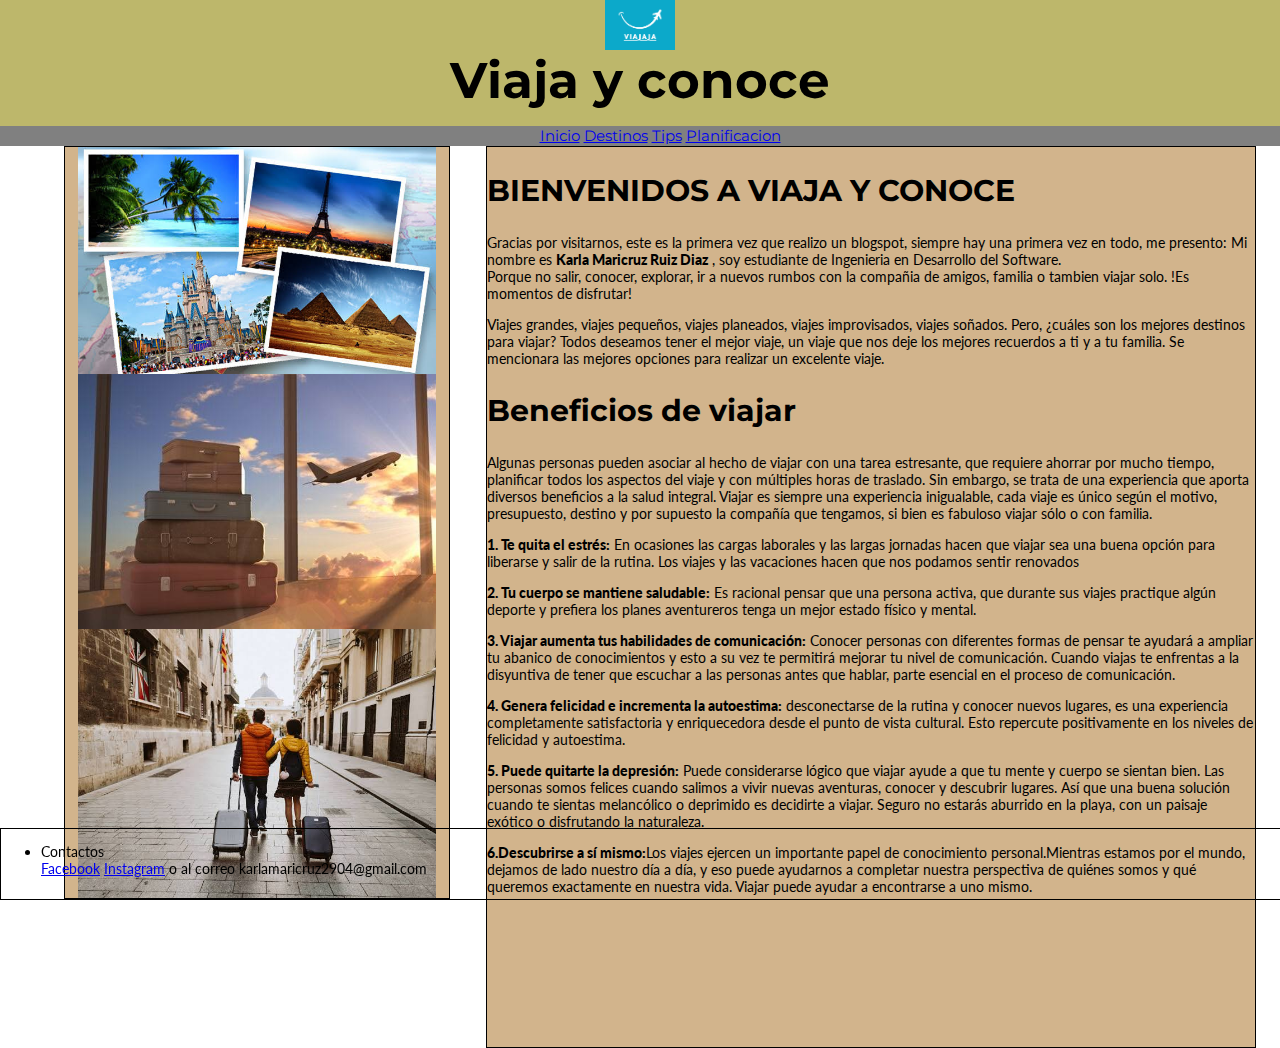
==== index.html @ bdce4a97 "First commit" ====
<!DOCTYPE html>
<html lang="en">
<head>
    <meta charset="UTF-8">
    <meta http-equiv="X-UA-Compatible" content="IE=edge">
    <meta name="viewport" content="width=device-width, initial-scale=1.0">
    <title>Mi Blog</title>
    <link href=link rel="preconnect" href="https://fonts.gstatic.com">
    <link href="https://fonts.googleapis.com/css2?family=Lato:wght@400;700&family=Montserrat:ital,wght@1,700&display=swap" rel="stylesheet">
    <link rel="stylesheet" href="./assets/css/index.css">
</head>
<body>
    <header>
        <img src="./img/viaja.jpg" alt="logo del blog">
        <span class="titulo"><h1>Viaja y conoce</h1></span>
        <nav>
            <ul>
                <a href="/index.html">Inicio</a>
               <a href="/destino.html">Destinos</a>
               <a href="/tips.html">Tips</a>
               <a href="/planifica.html">Planificacion</a>
            </ul>
        </nav>
    </header>
    <main>
        <section class="main-texto box2">
            <h2>BIENVENIDOS A VIAJA Y CONOCE</h2>
            <p>Gracias por visitarnos, este es la primera vez que realizo un blogspot, siempre hay una primera vez en todo, me presento:
            Mi nombre es <span>Karla Maricruz Ruiz Diaz</span> , soy estudiante de Ingenieria en Desarrollo del Software.<br>
        Porque no salir, conocer, explorar, ir a nuevos rumbos con la compañia de amigos, familia o tambien viajar solo. !Es momentos de disfrutar!</p>
        <p>
            Viajes grandes, viajes pequeños, viajes planeados, viajes improvisados, viajes soñados.
            Pero, ¿cuáles son los mejores destinos para viajar? Todos deseamos tener el mejor viaje, un viaje que 
            nos deje los mejores recuerdos a ti y a tu familia. Se mencionara las mejores opciones para realizar un
            excelente viaje.
        </p>
        <h2>
            Beneficios de viajar
        </h2>
       
            Algunas personas pueden asociar al hecho de viajar con una tarea estresante, que requiere ahorrar por mucho tiempo, planificar todos los aspectos del viaje y
            con múltiples horas de traslado. Sin embargo, se trata de una experiencia que aporta diversos beneficios a la salud integral. Viajar es siempre una experiencia
            inigualable, cada viaje es único según el motivo, presupuesto, destino  y por supuesto la compañía que tengamos, si bien es fabuloso viajar sólo o con familia.
            <p><span>1. Te quita el estrés:</span> En ocasiones las cargas laborales y las largas jornadas hacen que viajar sea una buena opción para liberarse 
            y salir de la rutina. Los viajes y las vacaciones hacen que nos podamos sentir renovados</p>
            <p><span>2. Tu cuerpo se mantiene saludable:</span> Es racional pensar que una persona activa, 
            que durante sus viajes practique algún deporte y prefiera los planes aventureros tenga un mejor estado físico y mental.</p>
            <p><span>3. Viajar aumenta tus habilidades de comunicación:</span> Conocer personas con diferentes formas de pensar te ayudará a ampliar tu abanico de conocimientos y esto a su vez te permitirá mejorar tu nivel de comunicación.
            Cuando viajas te enfrentas a la disyuntiva de tener que escuchar a las personas antes que hablar, parte esencial en el proceso de comunicación.</p> 
            <p><span>4. Genera felicidad e incrementa la autoestima:</span> desconectarse de la rutina y conocer nuevos lugares, es una experiencia completamente satisfactoria 
            y enriquecedora desde el punto de vista cultural. Esto repercute positivamente en los niveles de felicidad y autoestima.</p>
            <p><span>5. Puede quitarte la depresión:</span> Puede considerarse lógico que viajar ayude a que tu mente y cuerpo se sientan bien. Las personas somos felices cuando salimos a 
            vivir nuevas aventuras, conocer y descubrir lugares. Así que una buena solución cuando te sientas melancólico o deprimido es decidirte a viajar. 
            Seguro no estarás aburrido en la playa, con un paisaje exótico o disfrutando la naturaleza.</p>
            <p><span>6.Descubrirse a sí mismo:</span>Los viajes ejercen un importante papel de conocimiento personal.Mientras estamos por el mundo, dejamos de lado nuestro día a día,
            y eso puede ayudarnos a completar nuestra perspectiva de quiénes somos y qué queremos exactamente en nuestra vida. Viajar puede ayudar a encontrarse a uno mismo.
            </p>
           </section>
           <section class="main-imagen box2">
               <img class="imagen" src="/img/travel.jpg">
               <img class="imagen" src="/img/vuelo.jpg">
               <img class="imagen" src="/img/conocer.jpg">
           </section>
    </main>
    <footer>
       <ul>
           <li>Contactos</li>
           <a href="https://web.facebook.com/El-blog-de-viajes-108639371430839"target="_blank">Facebook</a> 
           <a href="https://instagram.com/viajeselblogde?utm_medium=copy_link" target="_blank">Instagram</a>
           o al correo karlamaricruz2904@gmail.com
       </ul>
    </footer>
</body>
</html>
---- assets/css/index.css ----
body{
    font-family: 'Lato', sans-serif;
    font-size: 14px;
    margin: 0 ;
}
header{
    background-color: darkkhaki;
    border-width: 1px;
    height: auto;
}

header img {
    width: 70px;
    height: auto;
    float: center;
}
h1{
    font-family: 'Montserrat', sans-serif;
    font-size: 50px;
    display: inline;
    width:100%;
}
h2{
    font-family: 'Montserrat', sans-serif;
    font-size: 30px;
}
h3{
    font-family: 'Montserrat', sans-serif;
    font-size: 20px;
}
footer {
    position: fixed;
    bottom: 0;
    width: 100%;
    height: 70px;
    border-width: 1px;
    border-color: black;
    border-style: solid;
}
main {
    width: 90%;
    height: 900px;
    margin: 0 auto;
}
img{
    width: 170px;
    height: auto;
    display:block;
    margin:auto;
}
nav{
    font-family: 'Montserrat', sans-serif;
    font-size: 15px;
    text-align: center;
    background-color:grey;
    color: white;
    height: 20px;
}
.box {
    border: 1px black solid;
    background-image: url();
    background-color:bisque;
}
header span {
    text-align: center;
}
span {
    font-family: 'Lato', sans-serif;
    font-size: 14px;
    font-weight: 900;    
}

.titulo {
    display: inline-block;
    width: 100%;
    text-align: center;
}
.main-imagen {
    position: absolute;
    width: 30%;
    height: auto;
}
.main-texto {
    position: absolute;
    width: 60%;
    height: 100%;
    left: 38%;
}
.imagen{
    width: 358px;
    height: auto;
    display:block;
    margin:auto;
}
.box2 {
    border: 1px black solid;
    background-image: url();
    background-color:tan;
}
.box3 {
    border: 1px black solid;
    background-image: url();
    background-color:tan;
    height: auto;
}
.imagenP{
    width: 440px;
    height: auto;
    display:block;
    margin:auto;
}
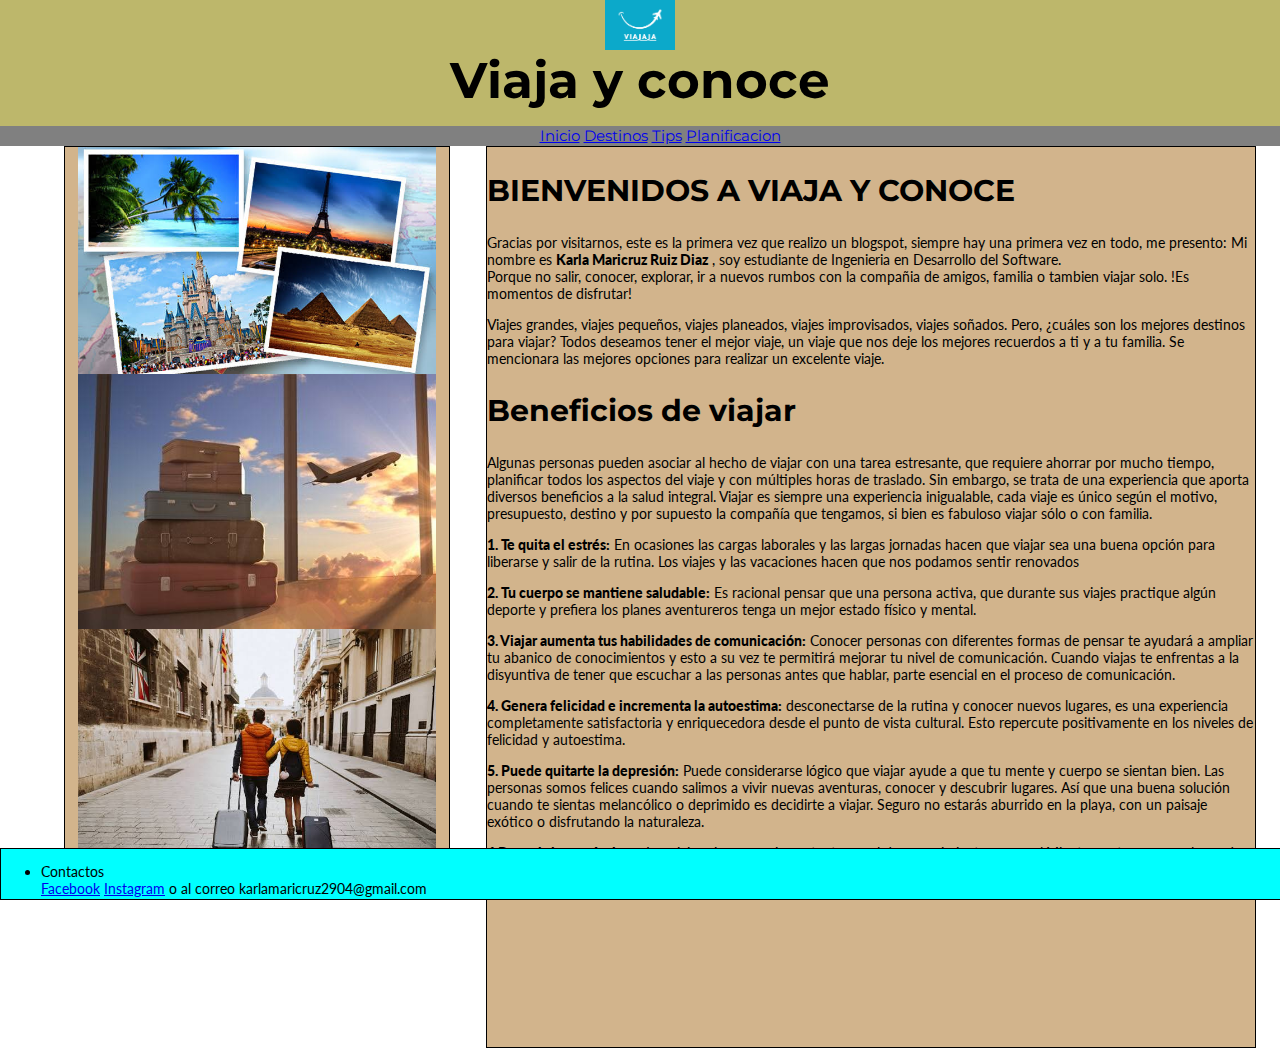
==== commit 6b8978ae: "cambio en los archivos e imagenes" ====
--- a/index.html
+++ b/index.html
@@ -15,10 +15,10 @@
         <span class="titulo"><h1>Viaja y conoce</h1></span>
         <nav>
             <ul>
-                <a href="/index.html">Inicio</a>
-               <a href="/destino.html">Destinos</a>
-               <a href="/tips.html">Tips</a>
-               <a href="/planifica.html">Planificacion</a>
+                <a class="a" href="./index.html">Inicio</a>
+                <a href="./destino.html">Destinos</a>
+                <a href="./tips.html">Tips</a>
+                <a href="./planifica.html">Planificacion</a>
             </ul>
         </nav>
     </header>
@@ -57,9 +57,9 @@
             </p>
            </section>
            <section class="main-imagen box2">
-               <img class="imagen" src="/img/travel.jpg">
-               <img class="imagen" src="/img/vuelo.jpg">
-               <img class="imagen" src="/img/conocer.jpg">
+               <img class="imagen" src="./img/travel.jpg" alt="imagen">
+               <img class="imagen" src="./img/vuelo.jpg" alt="imagen">
+               <img class="imagen" src="./img/conocer.jpg" alt="imagen">
            </section>
     </main>
     <footer>
--- a/assets/css/index.css
+++ b/assets/css/index.css
@@ -32,10 +32,11 @@
     position: fixed;
     bottom: 0;
     width: 100%;
-    height: 70px;
+    height: 50px;
     border-width: 1px;
     border-color: black;
     border-style: solid;
+    background-color: aqua;
 }
 main {
     width: 90%;
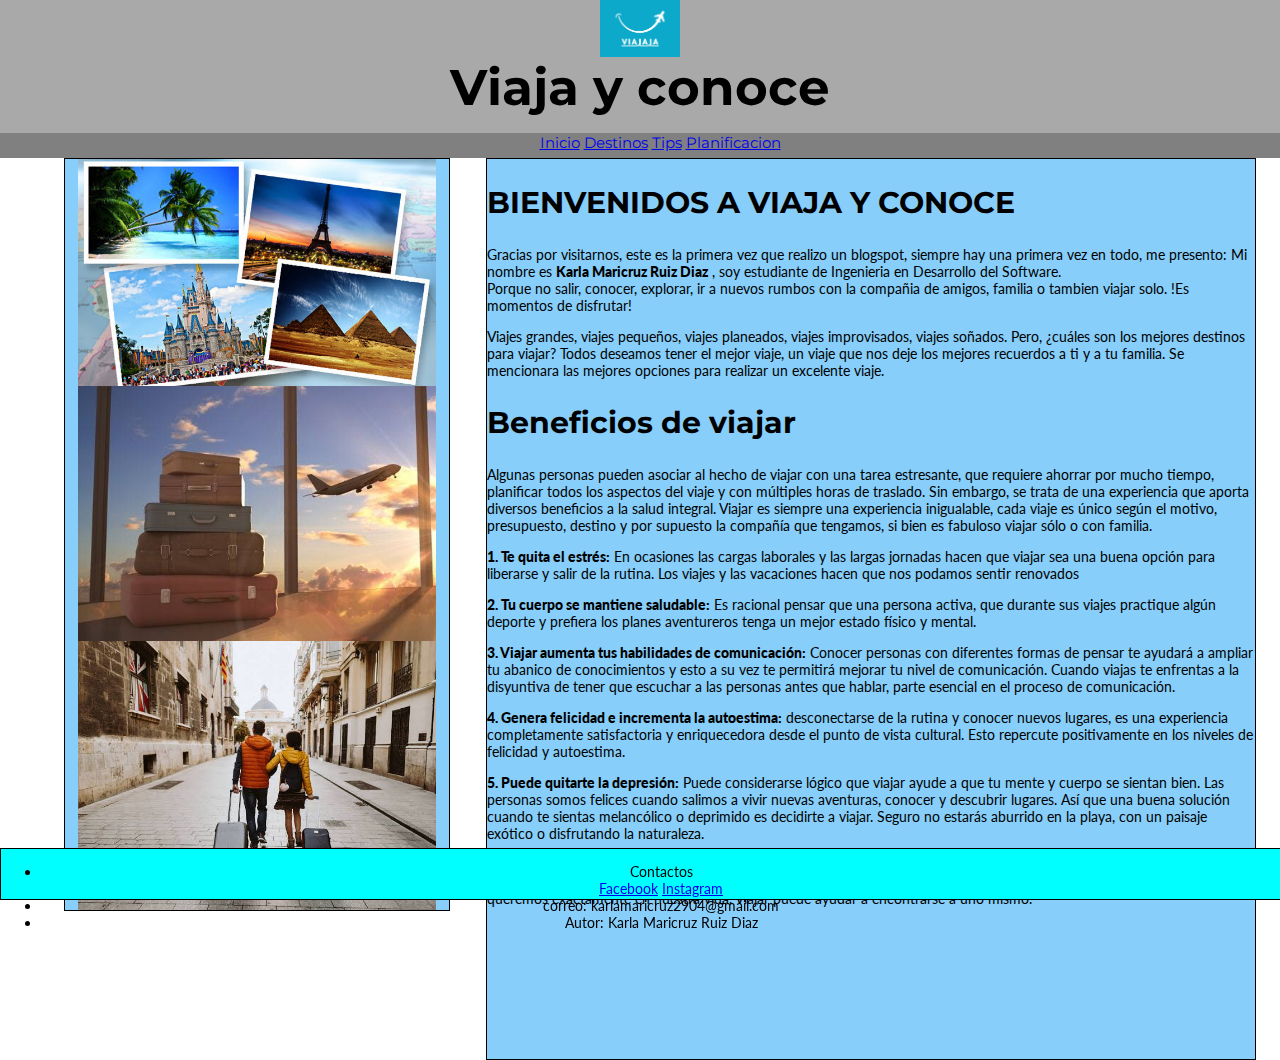
==== commit 780633e0: "cambios en el footer" ====
--- a/index.html
+++ b/index.html
@@ -67,7 +67,8 @@
            <li>Contactos</li>
            <a href="https://web.facebook.com/El-blog-de-viajes-108639371430839"target="_blank">Facebook</a> 
            <a href="https://instagram.com/viajeselblogde?utm_medium=copy_link" target="_blank">Instagram</a>
-           o al correo karlamaricruz2904@gmail.com
+           <li>correo: karlamaricruz2904@gmail.com</li>
+           <li>Autor: Karla Maricruz Ruiz Diaz</li>
        </ul>
     </footer>
 </body>
--- a/assets/css/index.css
+++ b/assets/css/index.css
@@ -4,13 +4,13 @@
     margin: 0 ;
 }
 header{
-    background-color: darkkhaki;
+    background-color:darkgrey;
     border-width: 1px;
     height: auto;
 }
 
 header img {
-    width: 70px;
+    width: 80px;
     height: auto;
     float: center;
 }
@@ -37,6 +37,7 @@
     border-color: black;
     border-style: solid;
     background-color: aqua;
+    text-align: center;
 }
 main {
     width: 90%;
@@ -55,12 +56,12 @@
     text-align: center;
     background-color:grey;
     color: white;
-    height: 20px;
+    height: 25px;
 }
 .box {
     border: 1px black solid;
     background-image: url();
-    background-color:bisque;
+    background-color:darkseagreen;
 }
 header span {
     text-align: center;
@@ -96,12 +97,12 @@
 .box2 {
     border: 1px black solid;
     background-image: url();
-    background-color:tan;
+    background-color:lightskyblue;
 }
 .box3 {
     border: 1px black solid;
     background-image: url();
-    background-color:tan;
+    background-color:lightgreen;
     height: auto;
 }
 .imagenP{
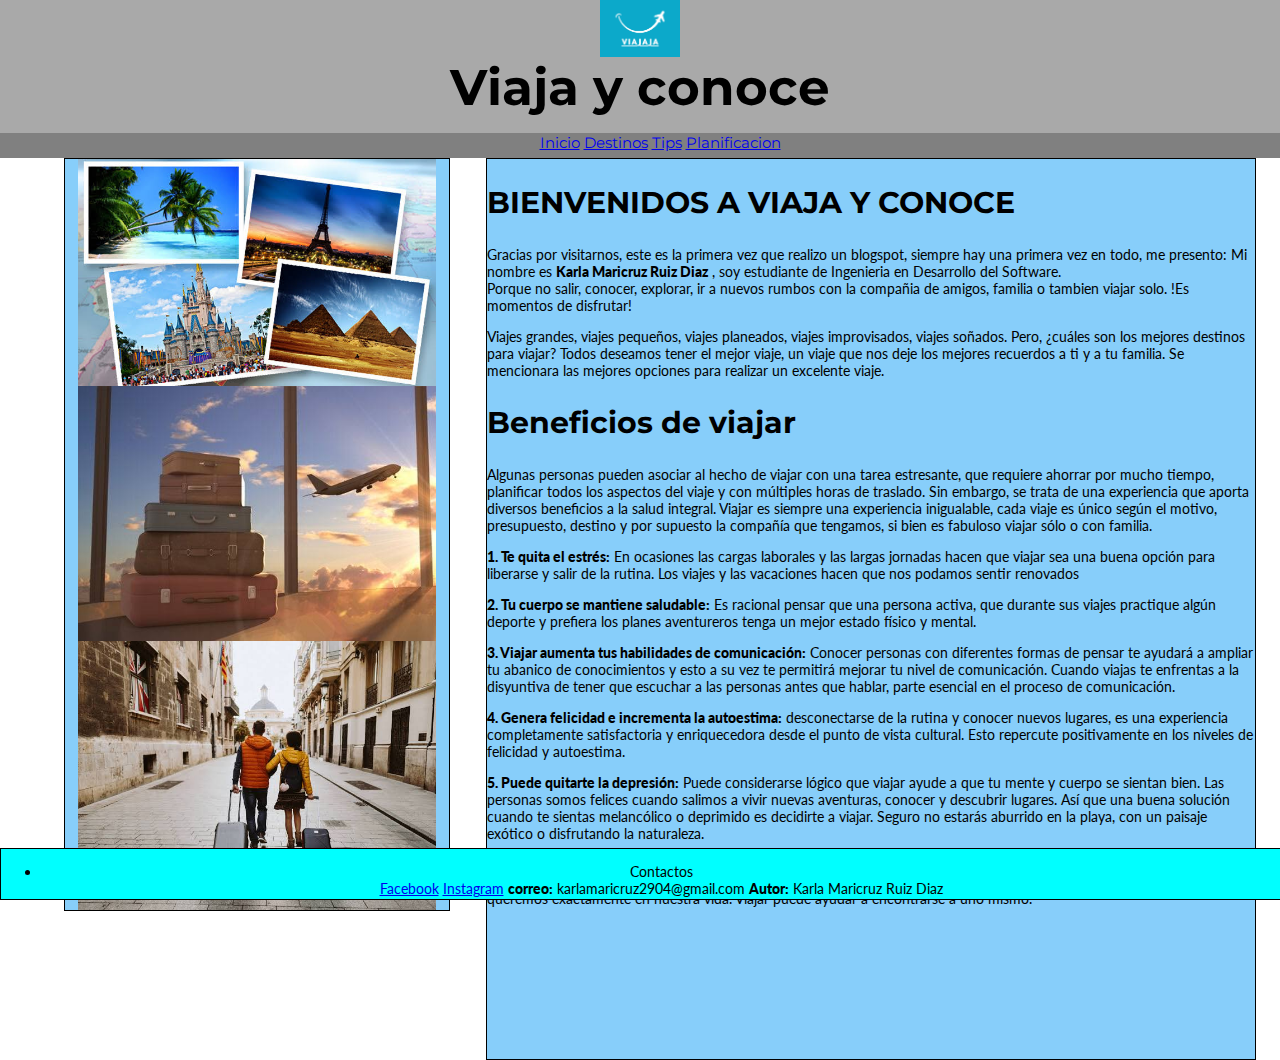
==== commit 6158b753: "modificacion de datos" ====
--- a/index.html
+++ b/index.html
@@ -64,11 +64,12 @@
     </main>
     <footer>
        <ul>
+          
            <li>Contactos</li>
            <a href="https://web.facebook.com/El-blog-de-viajes-108639371430839"target="_blank">Facebook</a> 
            <a href="https://instagram.com/viajeselblogde?utm_medium=copy_link" target="_blank">Instagram</a>
-           <li>correo: karlamaricruz2904@gmail.com</li>
-           <li>Autor: Karla Maricruz Ruiz Diaz</li>
+           <span>correo:</span> karlamaricruz2904@gmail.com    <span>Autor:</span> Karla Maricruz Ruiz Diaz<br>
+         
        </ul>
     </footer>
 </body>
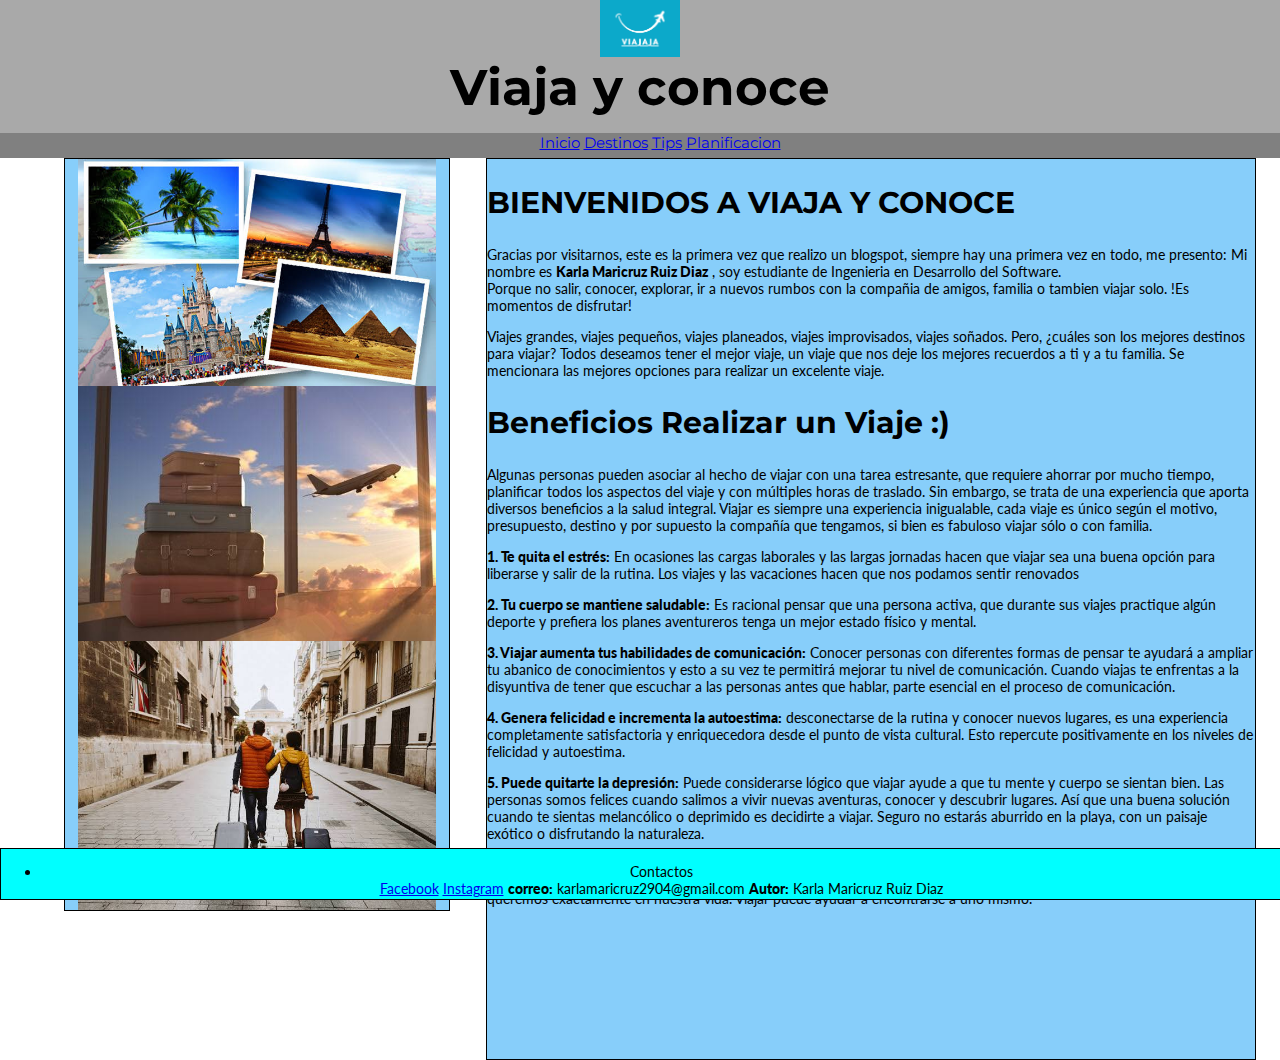
==== commit db6abf98: "changes" ====
--- a/index.html
+++ b/index.html
@@ -35,7 +35,7 @@
             excelente viaje.
         </p>
         <h2>
-            Beneficios de viajar
+            Beneficios Realizar un Viaje :)
         </h2>
        
             Algunas personas pueden asociar al hecho de viajar con una tarea estresante, que requiere ahorrar por mucho tiempo, planificar todos los aspectos del viaje y
